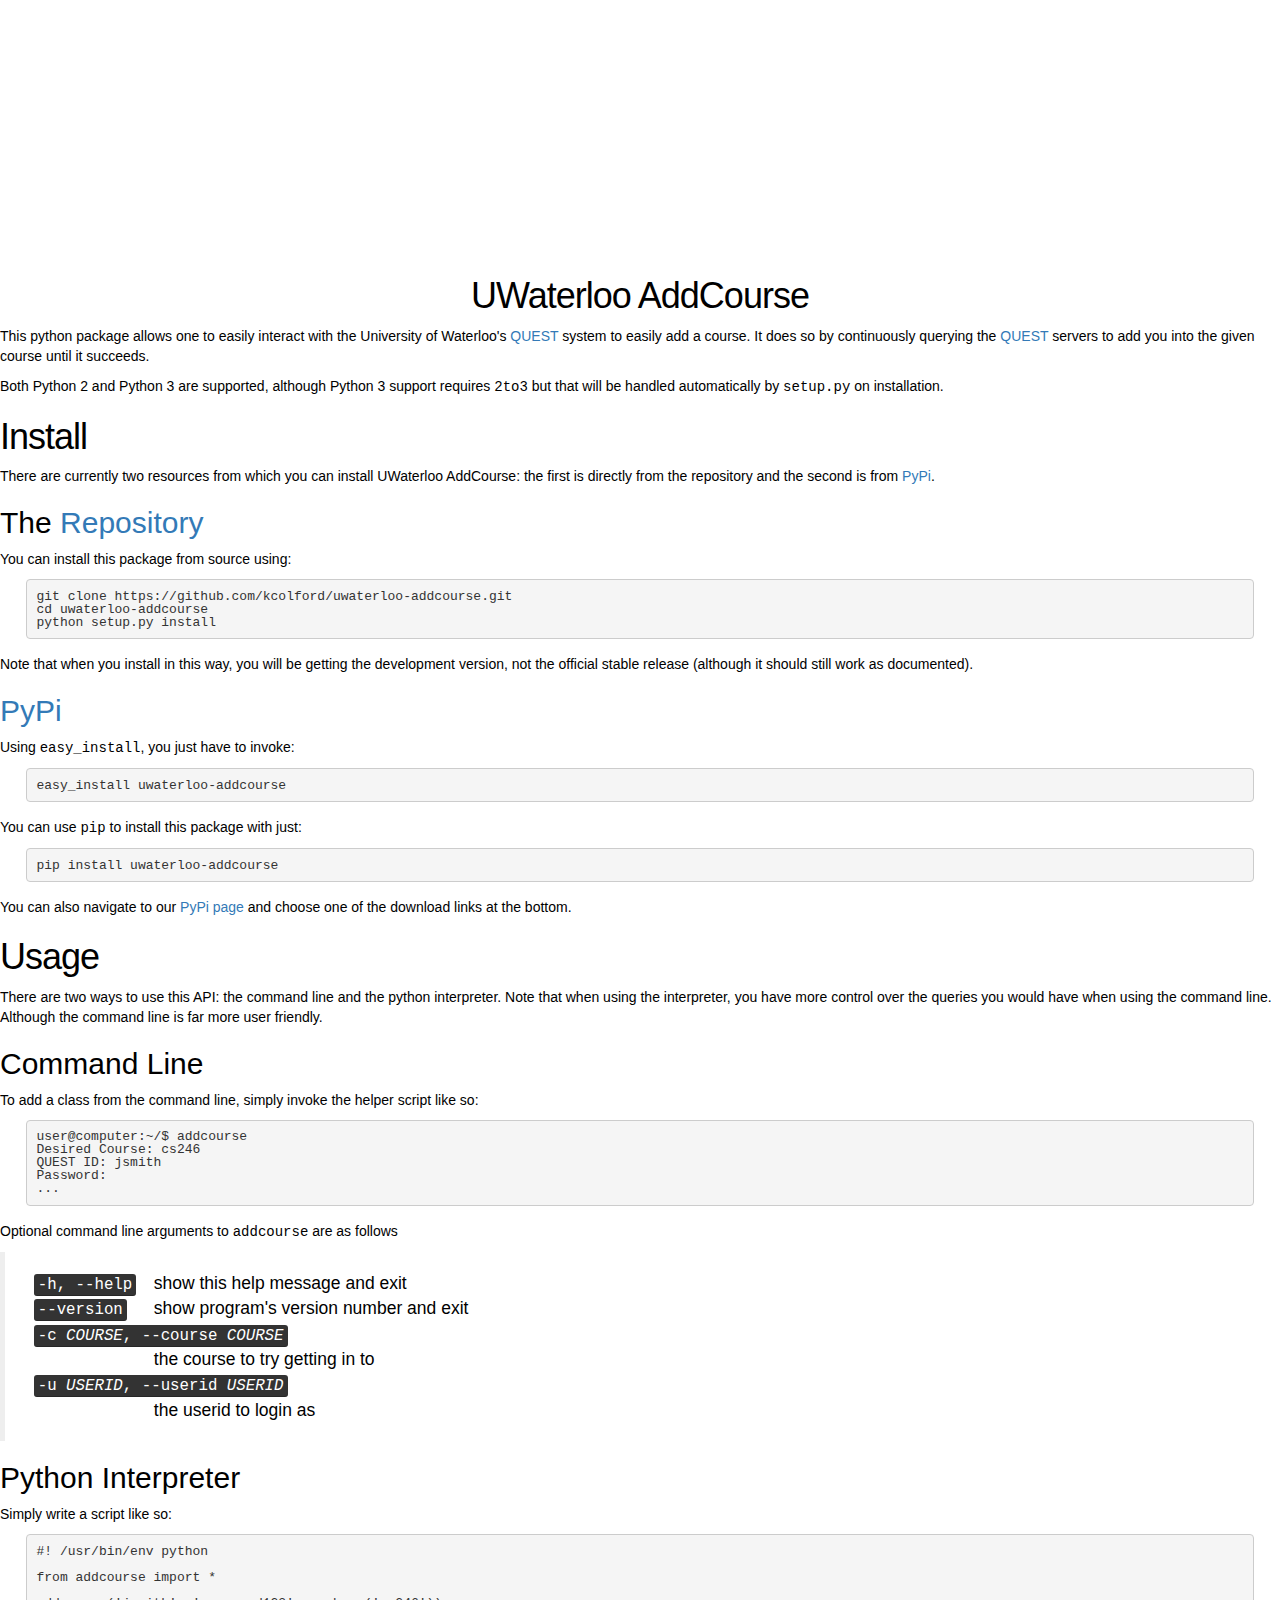
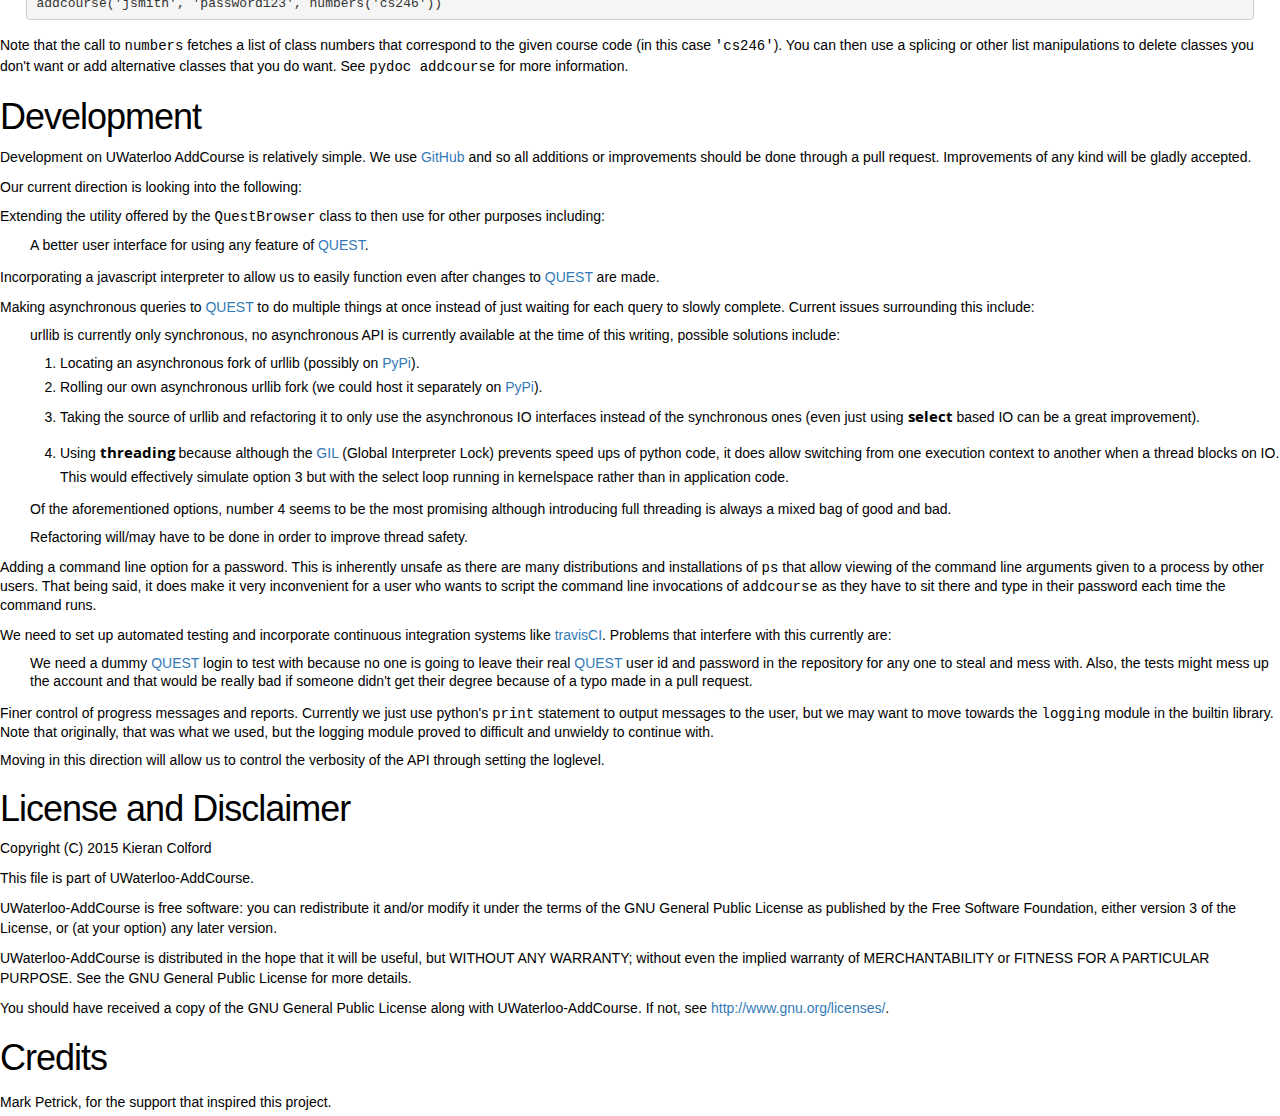
==== uwaterloo-addcourse/index.html @ 6b9d6f87 "Add 'uwaterloo-addcourse/' from commit '9a5086b41c2d838effd0d6cacb1645b0e6927382'" ====
<!DOCTYPE html>
<html>
  <head>
    <meta http-equiv="Content-Type" content="text/html; charset=utf-8" />
<meta name="generator" content="Docutils 0.12: http://docutils.sourceforge.net/" />
<title>UWaterloo AddCourse</title>
    <link rel="stylesheet" href="/css/default.css">
    <link rel="stylesheet" href="https://maxcdn.bootstrapcdn.com/bootstrap/3.3.4/css/bootstrap.min.css">
    <style type="text/css">

/*
:Author: David Goodger (goodger@python.org)
:Id: $Id: html4css1.css 7614 2013-02-21 15:55:51Z milde $
:Copyright: This stylesheet has been placed in the public domain.

Default cascading style sheet for the HTML output of Docutils.

See http://docutils.sf.net/docs/howto/html-stylesheets.html for how to
customize this style sheet.
*/

/* used to remove borders from tables and images */
.borderless, table.borderless td, table.borderless th {
  border: 0 }

table.borderless td, table.borderless th {
  /* Override padding for "table.docutils td" with "! important".
     The right padding separates the table cells. */
  padding: 0 0.5em 0 0 ! important }

.first {
  /* Override more specific margin styles with "! important". */
  margin-top: 0 ! important }

.last, .with-subtitle {
  margin-bottom: 0 ! important }

.hidden {
  display: none }

a.toc-backref {
  text-decoration: none ;
  color: black }

blockquote.epigraph {
  margin: 2em 5em ; }

dl.docutils dd {
  margin-bottom: 0.5em }

object[type="image/svg+xml"], object[type="application/x-shockwave-flash"] {
  overflow: hidden;
}

/* Uncomment (and remove this text!) to get bold-faced definition list terms
dl.docutils dt {
  font-weight: bold }
*/

div.abstract {
  margin: 2em 5em }

div.abstract p.topic-title {
  font-weight: bold ;
  text-align: center }

div.admonition, div.attention, div.caution, div.danger, div.error,
div.hint, div.important, div.note, div.tip, div.warning {
  margin: 2em ;
  border: medium outset ;
  padding: 1em }

div.admonition p.admonition-title, div.hint p.admonition-title,
div.important p.admonition-title, div.note p.admonition-title,
div.tip p.admonition-title {
  font-weight: bold ;
  font-family: sans-serif }

div.attention p.admonition-title, div.caution p.admonition-title,
div.danger p.admonition-title, div.error p.admonition-title,
div.warning p.admonition-title, .code .error {
  color: red ;
  font-weight: bold ;
  font-family: sans-serif }

/* Uncomment (and remove this text!) to get reduced vertical space in
   compound paragraphs.
div.compound .compound-first, div.compound .compound-middle {
  margin-bottom: 0.5em }

div.compound .compound-last, div.compound .compound-middle {
  margin-top: 0.5em }
*/

div.dedication {
  margin: 2em 5em ;
  text-align: center ;
  font-style: italic }

div.dedication p.topic-title {
  font-weight: bold ;
  font-style: normal }

div.figure {
  margin-left: 2em ;
  margin-right: 2em }

div.footer, div.header {
  clear: both;
  font-size: smaller }

div.line-block {
  display: block ;
  margin-top: 1em ;
  margin-bottom: 1em }

div.line-block div.line-block {
  margin-top: 0 ;
  margin-bottom: 0 ;
  margin-left: 1.5em }

div.sidebar {
  margin: 0 0 0.5em 1em ;
  border: medium outset ;
  padding: 1em ;
  background-color: #ffffee ;
  width: 40% ;
  float: right ;
  clear: right }

div.sidebar p.rubric {
  font-family: sans-serif ;
  font-size: medium }

div.system-messages {
  margin: 5em }

div.system-messages h1 {
  color: red }

div.system-message {
  border: medium outset ;
  padding: 1em }

div.system-message p.system-message-title {
  color: red ;
  font-weight: bold }

div.topic {
  margin: 2em }

h1.section-subtitle, h2.section-subtitle, h3.section-subtitle,
h4.section-subtitle, h5.section-subtitle, h6.section-subtitle {
  margin-top: 0.4em }

h1.title {
  text-align: center }

h2.subtitle {
  text-align: center }

hr.docutils {
  width: 75% }

img.align-left, .figure.align-left, object.align-left {
  clear: left ;
  float: left ;
  margin-right: 1em }

img.align-right, .figure.align-right, object.align-right {
  clear: right ;
  float: right ;
  margin-left: 1em }

img.align-center, .figure.align-center, object.align-center {
  display: block;
  margin-left: auto;
  margin-right: auto;
}

.align-left {
  text-align: left }

.align-center {
  clear: both ;
  text-align: center }

.align-right {
  text-align: right }

/* reset inner alignment in figures */
div.align-right {
  text-align: inherit }

/* div.align-center * { */
/*   text-align: left } */

ol.simple, ul.simple {
  margin-bottom: 1em }

ol.arabic {
  list-style: decimal }

ol.loweralpha {
  list-style: lower-alpha }

ol.upperalpha {
  list-style: upper-alpha }

ol.lowerroman {
  list-style: lower-roman }

ol.upperroman {
  list-style: upper-roman }

p.attribution {
  text-align: right ;
  margin-left: 50% }

p.caption {
  font-style: italic }

p.credits {
  font-style: italic ;
  font-size: smaller }

p.label {
  white-space: nowrap }

p.rubric {
  font-weight: bold ;
  font-size: larger ;
  color: maroon ;
  text-align: center }

p.sidebar-title {
  font-family: sans-serif ;
  font-weight: bold ;
  font-size: larger }

p.sidebar-subtitle {
  font-family: sans-serif ;
  font-weight: bold }

p.topic-title {
  font-weight: bold }

pre.address {
  margin-bottom: 0 ;
  margin-top: 0 ;
  font: inherit }

pre.literal-block, pre.doctest-block, pre.math, pre.code {
  margin-left: 2em ;
  margin-right: 2em }

pre.code .ln { color: grey; } /* line numbers */
pre.code, code { background-color: #eeeeee }
pre.code .comment, code .comment { color: #5C6576 }
pre.code .keyword, code .keyword { color: #3B0D06; font-weight: bold }
pre.code .literal.string, code .literal.string { color: #0C5404 }
pre.code .name.builtin, code .name.builtin { color: #352B84 }
pre.code .deleted, code .deleted { background-color: #DEB0A1}
pre.code .inserted, code .inserted { background-color: #A3D289}

span.classifier {
  font-family: sans-serif ;
  font-style: oblique }

span.classifier-delimiter {
  font-family: sans-serif ;
  font-weight: bold }

span.interpreted {
  font-family: sans-serif }

span.option {
  white-space: nowrap }

span.pre {
  white-space: pre }

span.problematic {
  color: red }

span.section-subtitle {
  /* font-size relative to parent (h1..h6 element) */
  font-size: 80% }

table.citation {
  border-left: solid 1px gray;
  margin-left: 1px }

table.docinfo {
  margin: 2em 4em }

table.docutils {
  margin-top: 0.5em ;
  margin-bottom: 0.5em }

table.footnote {
  border-left: solid 1px black;
  margin-left: 1px }

table.docutils td, table.docutils th,
table.docinfo td, table.docinfo th {
  padding-left: 0.5em ;
  padding-right: 0.5em ;
  vertical-align: top }

table.docutils th.field-name, table.docinfo th.docinfo-name {
  font-weight: bold ;
  text-align: left ;
  white-space: nowrap ;
  padding-left: 0 }

/* "booktabs" style (no vertical lines) */
table.docutils.booktabs {
  border: 0px;
  border-top: 2px solid;
  border-bottom: 2px solid;
  border-collapse: collapse;
}
table.docutils.booktabs * {
  border: 0px;
}
table.docutils.booktabs th {
  border-bottom: thin solid;
  text-align: left;
}

h1 tt.docutils, h2 tt.docutils, h3 tt.docutils,
h4 tt.docutils, h5 tt.docutils, h6 tt.docutils {
  font-size: 100% }

ul.auto-toc {
  list-style-type: none }

</style>
    <link rel="stylesheet" href="css/init.css">
    <script src="//code.jquery.com/jquery-1.11.3.min.js"></script>
    <script src="/js/jquery.changeelement.js"></script>
    <script src="js/init.js"></script>
  </head>
  <body>
    <div id="headskip"></div>
    <h1 class="title">UWaterloo AddCourse</h1>

    <p>This python package allows one to easily interact with the University
of Waterloo's <a class="reference external" href="https://uwaterloo.ca/quest/">QUEST</a> system to easily add a course.  It does so by
continuously querying the <a class="reference external" href="https://uwaterloo.ca/quest/">QUEST</a> servers to add you into the given
course until it succeeds.</p>
<p>Both Python 2 and Python 3 are supported, although Python 3 support
requires <tt class="docutils literal">2to3</tt> but that will be handled automatically by
<tt class="docutils literal">setup.py</tt> on installation.</p>
<div class="section" id="install">
<h1>Install</h1>
<p>There are currently two resources from which you can install UWaterloo
AddCourse: the first is directly from the repository and the second is
from <a class="reference external" href="https://pypi.python.org/">PyPi</a>.</p>
<div class="section" id="the-repository">
<h2>The <a class="reference external" href="https://github.com/kcolford/uwaterloo-addcourse">Repository</a></h2>
<p>You can install this package from source using:</p>
<pre class="literal-block">
git clone https://github.com/kcolford/uwaterloo-addcourse.git
cd uwaterloo-addcourse
python setup.py install
</pre>
<p>Note that when you install in this way, you will be getting the
development version, not the official stable release (although it
should still work as documented).</p>
</div>
<div class="section" id="pypi">
<h2><a class="reference external" href="https://pypi.python.org/">PyPi</a></h2>
<p>Using <tt class="docutils literal">easy_install</tt>, you just have to invoke:</p>
<pre class="literal-block">
easy_install uwaterloo-addcourse
</pre>
<p>You can use <tt class="docutils literal">pip</tt> to install this package with just:</p>
<pre class="literal-block">
pip install uwaterloo-addcourse
</pre>
<p>You can also navigate to our <a class="reference external" href="https://pypi.python.org/pypi/uwaterloo-addcourse">PyPi page</a> and choose one of the
download links at the bottom.</p>
</div>
</div>
<div class="section" id="usage">
<h1>Usage</h1>
<p>There are two ways to use this API: the command line and the python
interpreter.  Note that when using the interpreter, you have more
control over the queries you would have when using the command line.
Although the command line is far more user friendly.</p>
<div class="section" id="command-line">
<h2>Command Line</h2>
<p>To add a class from the command line, simply invoke the helper script
like so:</p>
<pre class="literal-block">
user&#64;computer:~/$ addcourse
Desired Course: cs246
QUEST ID: jsmith
Password:
...
</pre>
<p>Optional command line arguments to <tt class="docutils literal">addcourse</tt> are as follows</p>
<blockquote>
<table class="docutils option-list" frame="void" rules="none">
<col class="option" />
<col class="description" />
<tbody valign="top">
<tr><td class="option-group">
<kbd><span class="option">-h</span>, <span class="option">--help</span></kbd></td>
<td>show this help message and exit</td></tr>
<tr><td class="option-group">
<kbd><span class="option">--version</span></kbd></td>
<td>show program's version number and exit</td></tr>
<tr><td class="option-group" colspan="2">
<kbd><span class="option">-c <var>COURSE</var></span>, <span class="option">--course <var>COURSE</var></span></kbd></td>
</tr>
<tr><td>&nbsp;</td><td>the course to try getting in to</td></tr>
<tr><td class="option-group" colspan="2">
<kbd><span class="option">-u <var>USERID</var></span>, <span class="option">--userid <var>USERID</var></span></kbd></td>
</tr>
<tr><td>&nbsp;</td><td>the userid to login as</td></tr>
</tbody>
</table>
</blockquote>
</div>
<div class="section" id="python-interpreter">
<h2>Python Interpreter</h2>
<p>Simply write a script like so:</p>
<pre class="literal-block">
#! /usr/bin/env python

from addcourse import *

addcourse('jsmith', 'password123', numbers('cs246'))
</pre>
<p>Note that the call to <tt class="docutils literal">numbers</tt> fetches a list of class numbers that
correspond to the given course code (in this case <tt class="docutils literal">'cs246'</tt>).  You
can then use a splicing or other list manipulations to delete classes
you don't want or add alternative classes that you do want.  See
<tt class="docutils literal">pydoc addcourse</tt> for more information.</p>
</div>
</div>
<div class="section" id="development">
<h1>Development</h1>
<p>Development on UWaterloo AddCourse is relatively simple.  We use
<a class="reference external" href="https://github.com">GitHub</a> and so all additions or improvements should be done through a
pull request.  Improvements of any kind will be gladly accepted.</p>
<p>Our current direction is looking into the following:</p>
<ul>
<li><p class="first">Extending the utility offered by the <tt class="docutils literal">QuestBrowser</tt> class to then
use for other purposes including:</p>
<ul class="simple">
<li>A better user interface for using any feature of <a class="reference external" href="https://uwaterloo.ca/quest/">QUEST</a>.</li>
</ul>
</li>
<li><p class="first">Incorporating a javascript interpreter to allow us to easily
function even after changes to <a class="reference external" href="https://uwaterloo.ca/quest/">QUEST</a> are made.</p>
</li>
<li><p class="first">Making asynchronous queries to <a class="reference external" href="https://uwaterloo.ca/quest/">QUEST</a> to do multiple things at once
instead of just waiting for each query to slowly complete.  Current
issues surrounding this include:</p>
<ul>
<li><p class="first">urllib is currently only synchronous, no asynchronous API is
currently available at the time of this writing, possible
solutions include:</p>
<ol class="arabic simple">
<li>Locating an asynchronous fork of urllib (possibly on <a class="reference external" href="https://pypi.python.org/">PyPi</a>).</li>
<li>Rolling our own asynchronous urllib fork (we could host it
separately on <a class="reference external" href="https://pypi.python.org/">PyPi</a>).</li>
<li>Taking the source of urllib and refactoring it to only use the
asynchronous IO interfaces instead of the synchronous ones
(even just using <strong>select</strong> based IO can be a great
improvement).</li>
<li>Using <strong>threading</strong> because although the <a class="reference external" href="https://wiki.python.org/moin/GlobalInterpreterLock">GIL</a> (Global
Interpreter Lock) prevents speed ups of python code, it does
allow switching from one execution context to another when a
thread blocks on IO.  This would effectively simulate option 3
but with the select loop running in kernelspace rather than in
application code.</li>
</ol>
<p>Of the aforementioned options, number 4 seems to be the most
promising although introducing full threading is always a mixed
bag of good and bad.</p>
</li>
<li><p class="first">Refactoring will/may have to be done in order to improve thread
safety.</p>
</li>
</ul>
</li>
<li><p class="first">Adding a command line option for a password.  This is inherently
unsafe as there are many distributions and installations of <tt class="docutils literal">ps</tt>
that allow viewing of the command line arguments given to a process
by other users.  That being said, it does make it very inconvenient
for a user who wants to script the command line invocations of
<tt class="docutils literal">addcourse</tt> as they have to sit there and type in their password
each time the command runs.</p>
</li>
<li><p class="first">We need to set up automated testing and incorporate continuous
integration systems like <a class="reference external" href="https://travis-ci.org/">travisCI</a>.  Problems that interfere with
this currently are:</p>
<ul class="simple">
<li>We need a dummy <a class="reference external" href="https://uwaterloo.ca/quest/">QUEST</a> login to test with because no one is going
to leave their real <a class="reference external" href="https://uwaterloo.ca/quest/">QUEST</a> user id and password in the repository
for any one to steal and mess with.  Also, the tests might mess up
the account and that would be really bad if someone didn't get
their degree because of a typo made in a pull request.</li>
</ul>
</li>
<li><p class="first">Finer control of progress messages and reports.  Currently we just
use python's <tt class="docutils literal">print</tt> statement to output messages to the user, but
we may want to move towards the <tt class="docutils literal">logging</tt> module in the builtin
library.  Note that originally, that was what we used, but the
logging module proved to difficult and unwieldy to continue with.</p>
<p>Moving in this direction will allow us to control the verbosity of
the API through setting the loglevel.</p>
</li>
</ul>
</div>
<div class="section" id="license-and-disclaimer">
<h1>License and Disclaimer</h1>
<p>Copyright (C) 2015 Kieran Colford</p>
<p>This file is part of UWaterloo-AddCourse.</p>
<p>UWaterloo-AddCourse is free software: you can redistribute it and/or
modify it under the terms of the GNU General Public License as
published by the Free Software Foundation, either version 3 of the
License, or (at your option) any later version.</p>
<p>UWaterloo-AddCourse is distributed in the hope that it will be
useful, but WITHOUT ANY WARRANTY; without even the implied warranty
of MERCHANTABILITY or FITNESS FOR A PARTICULAR PURPOSE.  See the GNU
General Public License for more details.</p>
<p>You should have received a copy of the GNU General Public License
along with UWaterloo-AddCourse.  If not, see
<a class="reference external" href="http://www.gnu.org/licenses/">http://www.gnu.org/licenses/</a>.</p>
</div>
<div class="section" id="credits">
<h1>Credits</h1>
<div class="line-block">
<div class="line">Mark Petrick, for the support that inspired this project.</div>
</div>
</div>
  </body>
</html>
---- css/default.css ----
/*
  =====================================================================
  *   Ceevee v1.0 Default Stylesheet
  *   url: styleshout.com
  *   03-17-2014
  =====================================================================

TOC:
a. Webfonts and Icon fonts
b. Reset
c. Default Styles
1. Basic
2. Typography
3. Links
4. Images
5. Buttons
6. Forms
d. Grid
e. Others
1. Clearing
2. Misc

=====================================================================  */

/* ------------------------------------------------------------------ */
/* a. Webfonts and Icon fonts
   ------------------------------------------------------------------ */

@import url("fonts.css");
@import url("fontello/css/fontello.css");

/* ------------------------------------------------------------------
   /* b. Reset
   Adapted from:
   Normalize.css - https://github.com/necolas/normalize.css/
   HTML5 Doctor Reset - html5doctor.com/html-5-reset-stylesheet/
   /* ------------------------------------------------------------------ */

html, body, div, span, object, iframe,
h1, h2, h3, h4, h5, h6, p, blockquote, pre,
abbr, address, cite, code,
del, dfn, em, img, ins, kbd, q, samp,
small, strong, sub, sup, var,
b, i,
dl, dt, dd, ol, ul, li,
fieldset, form, label, legend,
table, caption, tbody, tfoot, thead, tr, th, td,
article, aside, canvas, details, figcaption, figure,
footer, header, hgroup, menu, nav, section, summary,
time, mark, audio, video {
    margin: 0;
    padding: 0;
    border: 0;
    outline: 0;
    font-size: 100%;
    vertical-align: baseline;
    background: transparent;
}

article,aside,details,figcaption,figure,
footer,header,hgroup,menu,nav,section {
    display: block;
}

audio,
canvas,
video {
    display: inline-block;
}

audio:not([controls]) {
    display: none;
    height: 0;
}

[hidden] { display: none; }

code, kbd, pre, samp {
    font-family: monospace, serif;
    font-size: 1em;
}

pre {
    white-space: pre;
    white-space: pre-wrap;
    word-wrap: break-word;
}

blockquote, q { quotes: &#8220 &#8220; }

blockquote:before, blockquote:after,
q:before, q:after {
    content: '';
    content: none;
}

ins {
    background-color: #ff9;
    color: #000;
    text-decoration: none;
}

mark {
    background-color: #A7F4F6;
    color: #555;
}

del { text-decoration: line-through; }

abbr[title], dfn[title] {
    border-bottom: 1px dotted;
    cursor: help;
}

table {
    border-collapse: collapse;
    border-spacing: 0;
}


/* ------------------------------------------------------------------ */
/* c. Default and Basic Styles
   Adapted from:
   Skeleton CSS Framework - http://www.getskeleton.com/
   Typeplate Typographic Starter Kit - http://typeplate.com/
   /* ------------------------------------------------------------------ */

/*  1. Basic  ------------------------------------------------------- */

*,
*:before,
*:after {
    -moz-box-sizing: border-box;
    -webkit-box-sizing: border-box;
    box-sizing: border-box;
}

html {
    font-size: 62.5%;
    -webkit-font-smoothing: antialiased;
}

body {
    background: #fff;
    font-family: 'opensans-regular', sans-serif;
    font-weight: normal;
    font-size: 15px;
    line-height: 30px;
    color: #838C95;

    -webkit-font-smoothing: antialiased; /* Fix for webkit rendering */
    -webkit-text-size-adjust: 100%;
}

/*  2. Typography
    Vertical rhythm with leading derived from 6
    --------------------------------------------------------------------- */

header h1 { 
    font-size: 60px;
    margin-bottom: 18px;
}

h1, h2, h3, h4, h5, h6 {
    color: #313131;
    font-family: 'opensans-bold', sans-serif;
    font-weight: normal;
}
h1 a, h2 a, h3 a, h4 a, h5 a, h6 a { font-weight: inherit; }
h1 { font-size: 38px; line-height: 42px; margin-bottom: 12px; letter-spacing: -1px; }
h2 { font-size: 28px; line-height: 36px; margin-bottom: 6px; }
h3 { font-size: 22px; line-height: 30px; margin-bottom: 12px; }
h4 { font-size: 20px; line-height: 30px; margin-bottom: 6px; }
h5 { font-size: 18px; line-height: 30px; }
h6 { font-size: 14px; line-height: 30px; }
.subheader { }

p { margin: 0 0 30px 0; }
p img { margin: 0; }
p.lead {
    font: 19px/36px 'opensans-light', sans-serif;
    margin-bottom: 18px;
}

/* for 'em' and 'strong' tags, font-size and line-height should be same with
   the body tag due to rendering problems in some browsers */
em { font: 15px/30px 'opensans-italic', sans-serif; }
strong, b { font: 15px/30px 'opensans-bold', sans-serif; }
small { font-size: 11px; line-height: inherit; }

/*	Blockquotes */
blockquote {
    margin: 30px 0px;
    padding-left: 40px;
    position: relative;
}
blockquote:before {
    content: "\201C";
    opacity: 0.45;
    font-size: 80px;
    line-height: 0px;
    margin: 0;
    font-family: arial, sans-serif;

    position: absolute;
    top:  30px;
    left: 0;
}
blockquote p {
    font-family: 'librebaskerville-italic', serif;
    padding: 0;
    font-size: 18px;
    line-height: 36px;
}
blockquote cite {
    display: block;
    font-size: 12px;
    font-style: normal;
    line-height: 18px;
}
blockquote cite:before { content: "\2014 \0020"; }
blockquote cite a,
blockquote cite a:visited { color: #8B9798; border: none }

/* ---------------------------------------------------------------------
   /*  Pull Quotes Markup
   /*
   <aside class="pull-quote">
   <blockquote>
   <p></p>
   </blockquote>
   </aside>
   /*
   /* --------------------------------------------------------------------- */
.pull-quote {
    position: relative;
    padding: 18px 30px 18px 0px;
}
.pull-quote:before,
.pull-quote:after {
    height: 1em;
    opacity: 0.45;
    position: absolute;
    font-size: 80px;
    font-family: Arial, Sans-Serif;
}
.pull-quote:before {
    content: "\201C";
    top:  33px;
    left: 0;
}
.pull-quote:after {
    content: '\201D';
    bottom: -33px;
    right: 0;
}
.pull-quote blockquote {
    margin: 0;
}
.pull-quote blockquote:before {
    content: none;
}

/* Abbreviations */
abbr {
    font-family: 'opensans-bold', sans-serif;
    font-variant: small-caps;
    text-transform: lowercase;
    letter-spacing: .5px;
    color: gray;
}
abbr:hover { cursor: help; }

/* drop cap */
.drop-cap:first-letter {
    float: left;
    margin: 0;
    padding: 14px 6px 0 0;
    font-size: 84px;
    font-family: /* Copperplate */ 'opensans-bold', sans-serif;
    line-height: 60px;
    text-indent: 0;
    background: transparent;
    color: inherit;
}

hr { border: solid #E3E3E3; border-width: 1px 0 0; clear: both; margin: 11px 0 30px; height: 0; }


/*  3. Links  ------------------------------------------------------- */

a, a:visited {
    text-decoration: none;
    outline: 0;
    color: #11ABB0;

    -webkit-transition: color .3s ease-in-out;
    -moz-transition: color .3s ease-in-out;
    -o-transition: color .3s ease-in-out;
    transition: color .3s ease-in-out;
}
a:hover, a:focus { color: #313131; }
p a, p a:visited { line-height: inherit; }


/*  4. List  --------------------------------------------------------- */

ul, ol { margin-bottom: 24px; margin-top: 12px; }
ul { list-style: none outside; }
ol { list-style: decimal; }
ol, ul.square, ul.circle, ul.disc { margin-left: 30px; }
ul.square { list-style: square outside; }
ul.circle { list-style: circle outside; }
ul.disc { list-style: disc outside; }
ul ul, ul ol,
ol ol, ol ul { margin: 6px 0 6px 30px; }
ul ul li, ul ol li,
ol ol li, ol ul li { margin-bottom: 6px; }
li { line-height: 18px; margin-bottom: 12px; }
ul.large li { }
li p { }

/* ---------------------------------------------------------------------
   /*  Stats Tab Markup

<ul class="stats-tabs">
<li><a href="#">[value]<b>[name]</b></a></li>
</ul>

Extend this object into your markup.
/*
/* --------------------------------------------------------------------- */
.stats-tabs {
    padding: 0;
    margin: 24px 0;
}
.stats-tabs li {
    display: inline-block;
    margin: 0 10px 18px 0;
    padding: 0 10px 0 0;
    border-right: 1px solid #ccc;
}
.stats-tabs li:last-child {
    margin: 0;
    padding: 0;
    border: none;
}
.stats-tabs li a {
    display: inline-block;
    font-size: 22px;
    font-family: 'opensans-bold', sans-serif;
    border: none;
    color: #313131;
}
.stats-tabs li a:hover {
    color:#11ABB0;
}
.stats-tabs li a b {
    display: block;
    margin: 6px 0 0 0;
    font-size: 13px;
    font-family: 'opensans-regular', sans-serif;
    color: #8B9798;
}

/* definition list */
dl { margin: 12px 0; }
dt { margin: 0; color:#11ABB0; }
dd { margin: 0 0 0 20px; }

/* Lining Definition Style Markup */
.lining dt,
.lining dd {
    display: inline;
    margin: 0;
}
.lining dt + dt:before,
.lining dd + dt:before {
    content: "\A";
    white-space: pre;
}
.lining dd + dd:before {
    content: ", ";
}
.lining dd:before {
    content: ": ";
    margin-left: -0.2em;
}

/* Dictionary Definition Style Markup */
.dictionary-style dt {
    display: inline;
    counter-reset: definitions;
}
.dictionary-style dt + dt:before {
    content: ", ";
    margin-left: -0.2em;
}
.dictionary-style dd {
    display: block;
    counter-increment: definitions;
}
.dictionary-style dd:before {
    content: counter(definitions, decimal) ". ";
}

/* Pagination */
.pagination {
    margin: 36px auto;
    text-align: center;
}
.pagination ul li {
    display: inline-block;
    margin: 0;
    padding: 0;
}
.pagination .page-numbers {
    font: 15px/18px 'opensans-bold', sans-serif;
    display: inline-block;
    padding: 6px 10px;
    margin-right: 3px;
    margin-bottom: 6px;
    color: #6E757C;
    background-color: #E6E8EB;

    -webkit-transition: all 200ms ease-in-out;
    -moz-transition: all 200ms ease-in-out;
    -o-transition: all 200ms ease-in-out;
    -ms-transition: all 200ms ease-in-out;
    transition: all 200ms ease-in-out;

    -moz-border-radius: 3px;
    -webkit-border-radius: 3px;
    -khtml-border-radius: 3px;
    border-radius: 3px;
}
.pagination .page-numbers:hover {
    background: #838A91;
    color: #fff;
}
.pagination .current,
.pagination .current:hover {
    background-color: #11ABB0;
    color: #fff;
}
.pagination .inactive,
.pagination .inactive:hover {
    background-color: #E6E8EB;
    color: #A9ADB2;
}
.pagination .prev, .pagination .next {}

/*  5. Images  --------------------------------------------------------- */

img {
    max-width: 100%;
    height: auto;
}
img.pull-right { margin: 12px 0px 0px 18px; }
img.pull-left { margin: 12px 18px 0px 0px; }

/*  6. Buttons  --------------------------------------------------------- */

.button,
.button:visited,
button,
input[type="submit"],
input[type="reset"],
input[type="button"] {
    font: 16px/30px 'opensans-bold', sans-serif;
    background: #11ABB0;
    display: inline-block;
    text-decoration: none;
    letter-spacing: 0;
    color: #fff;
    padding: 12px 20px;
    margin-bottom: 18px;
    border: none;
    cursor: pointer;
    height: auto;

    -webkit-transition: all .2s ease-in-out;
    -moz-transition: all .2s ease-in-out;
    -o-transition: all .2s ease-in-out;
    -ms-transition: all .2s ease-in-out;
    transition: all .2s ease-in-out;

    -moz-border-radius: 3px;
    -webkit-border-radius: 3px;
    -khtml-border-radius: 3px;
    border-radius: 3px;
}

.button:hover,
button:hover,
input[type="submit"]:hover,
input[type="reset"]:hover,
input[type="button"]:hover {
    background: #3d4145;
    color: #fff;
}

.button:active,
button:active,
input[type="submit"]:active,
input[type="reset"]:active,
input[type="button"]:active {
    background: #3d4145;
    color: #fff;
}

.button.full-width,
button.full-width,
input[type="submit"].full-width,
input[type="reset"].full-width,
input[type="button"].full-width {
    width: 100%;
    padding-left: 0 !important;
    padding-right: 0 !important;
    text-align: center;
}

/* Fix for odd Mozilla border & padding issues */
button::-moz-focus-inner,
input::-moz-focus-inner {
    border: 0;
    padding: 0;
}


/*  7. Forms  --------------------------------------------------------- */

form { margin-bottom: 24px; }
fieldset { margin-bottom: 24px; }

input[type="text"],
input[type="password"],
input[type="email"],
textarea,
select {
    display: block;
    padding: 18px 15px;
    margin: 0 0 24px 0;
    border: 0;
    outline: none;
    vertical-align: middle;
    min-width: 225px;
    max-width: 100%;
    font-size: 15px;
    line-height: 24px;
    color: #647373;
    background: #D3D9D9;

}

/* select { padding: 0;
   width: 220px;
   } */

input[type="text"]:focus,
input[type="password"]:focus,
input[type="email"]:focus,
textarea:focus {
    color: #B3B7BC;
    background-color: #3d4145;
}

textarea { min-height: 220px; }

label,
legend {
    font: 16px/24px 'opensans-bold', sans-serif;
    margin: 12px 0;
    color: #3d4145;
    display: block;
}
label span,
legend span {
    color: #8B9798;
    font: 14px/24px 'opensans-regular', sans-serif;
}

input[type="checkbox"],
input[type="radio"] {
    font-size: 15px;
    color: #737373;
}

input[type="checkbox"] { display: inline; }

/* ------------------------------------------------------------------ */
/* d. Grid
   ---------------------------------------------------------------------
   gutter = 40px.
   /* ------------------------------------------------------------------ */

/* default
   --------------------------------------------------------------- */
.row {
    width: 96%;
    max-width: 1020px;
    margin: 0 auto;
}
/* fixed width for IE8 */
.ie .row { width: 1000px ; }

.narrow .row { max-width: 980px; }

.row .row { width: auto; max-width: none; margin: 0 -20px; }

/* row clearing */
.row:before,
.row:after {
    content: " ";
    display: table;
}
.row:after {
    clear: both;
}

.column, .columns {
    position: relative;
    padding: 0 20px;
    min-height: 1px;
    float: left;
}
.column.centered, .columns.centered  {
    float: none;
    margin: 0 auto;
}

/* removed gutters */
.row.collapsed > .column,
.row.collapsed > .columns,
.column.collapsed, .columns.collapsed  { padding: 0; }

[class*="column"] + [class*="column"]:last-child { float: right; }
[class*="column"] + [class*="column"].end { float: right; }

/* column widths */
.row .one         { width: 8.33333%; }
.row .two         { width: 16.66667%; }
.row .three       { width: 25%; }
.row .four        { width: 33.33333%; }
.row .five        { width: 41.66667%; }
.row .six         { width: 50%; }
.row .seven       { width: 58.33333%; }
.row .eight       { width: 66.66667%; }
.row .nine        { width: 75%; }
.row .ten         { width: 83.33333%; }
.row .eleven      { width: 91.66667%; }
.row .twelve      { width: 100%; }

/* Offsets */
.row .offset-1    { margin-left: 8.33333%; }
.row .offset-2    { margin-left: 16.66667%; }
.row .offset-3    { margin-left: 25%; }
.row .offset-4    { margin-left: 33.33333%; }
.row .offset-5    { margin-left: 41.66667%; }
.row .offset-6    { margin-left: 50%; }
.row .offset-7    { margin-left: 58.33333%; }
.row .offset-8    { margin-left: 66.66667%; }
.row .offset-9    { margin-left: 75%; }
.row .offset-10   { margin-left: 83.33333%; }
.row .offset-11   { margin-left: 91.66667%; }

/* Push/Pull */
.row .push-1      { left: 8.33333%; }
.row .pull-1      { right: 8.33333%; }
.row .push-2      { left: 16.66667%; 	}
.row .pull-2      { right: 16.66667%; }
.row .push-3      { left: 25%; }
.row .pull-3      { right: 25%;	}
.row .push-4      { left: 33.33333%; }
.row .pull-4      { right: 33.33333%; }
.row .push-5      { left: 41.66667%; }
.row .pull-5      { right: 41.66667%; }
.row .push-6      { left: 50%; }
.row .pull-6      { right: 50%; }
.row .push-7      { left: 58.33333%; }
.row .pull-7      { right: 58.33333%; }
.row .push-8      { left: 66.66667%; 	}
.row .pull-8      { right: 66.66667%; }
.row .push-9      { left: 75%; }
.row .pull-9      { right: 75%; }
.row .push-10     { left: 83.33333%; }
.row .pull-10     { right: 83.33333%; }
.row .push-11     { left: 91.66667%; }
.row .pull-11     { right: 91.66667%; }

/* block grids
   --------------------------------------------------------------------- */
.bgrid-sixths [class*="column"]   { width: 16.66667%; }
.bgrid-quarters [class*="column"] { width: 25%; }
.bgrid-thirds [class*="column"]   { width: 33.33333%; }
.bgrid-halves [class*="column"]   { width: 50%; }

[class*="bgrid"] [class*="column"] + [class*="column"]:last-child { float: left; }

/* Left clearing for block grid columns - columns that changes width in
   different screen sizes. Allows columns with different heights to align
   properly.
   --------------------------------------------------------------------- */
.first { clear: left; }   /* first column in default screen */
.s-first { clear: none; } /* first column in smaller screens */

/* smaller screens
   --------------------------------------------------------------- */
@media only screen and (max-width: 900px) {

    /* block grids on small screens */
    .s-bgrid-sixths [class*="column"]   { width: 16.66667%; }
    .s-bgrid-quarters [class*="column"] { width: 25%; }
    .s-bgrid-thirds [class*="column"]   { width: 33.33333%; }
    .s-bgrid-halves [class*="column"]   { width: 50%; }

    /* block grids left clearing */
    .first { clear: none; }
    .s-first { clear: left; }

}

/* mobile wide/smaller tablets
   --------------------------------------------------------------- */
@media only screen and (max-width: 767px) {

    .row {
	width: 460px;
	margin: 0 auto;
        padding: 0;
    }
    .column, .columns {
	width: auto !important;
	float: none;
	margin-left: 0;
	margin-right: 0;
        padding: 0 30px;
    }
    .row .row { width: auto; max-width: none; margin: 0 -30px; }

    [class*="column"] + [class*="column"]:last-child { float: none; }
    [class*="bgrid"] [class*="column"] + [class*="column"]:last-child { float: none; }

    /* Offsets */
    .row .offset-1    { margin-left: 0%; }
    .row .offset-2    { margin-left: 0%; }
    .row .offset-3    { margin-left: 0%; }
    .row .offset-4    { margin-left: 0%; }
    .row .offset-5    { margin-left: 0%; }
    .row .offset-6    { margin-left: 0%; }
    .row .offset-7    { margin-left: 0%; }
    .row .offset-8    { margin-left: 0%; }
    .row .offset-9    { margin-left: 0%; }
    .row .offset-10   { margin-left: 0%; }
    .row .offset-11   { margin-left: 0%; }
}

/* mobile narrow
   --------------------------------------------------------------- */
@media only screen and (max-width: 460px) {

    .row { width: auto; }

}

/* larger screens
   --------------------------------------------------------------- */
@media screen and (min-width: 1200px) {

    .wide .row { max-width: 1180px; }

}

/* ------------------------------------------------------------------ */
/* e. Others
   /* ------------------------------------------------------------------ */

/*  1. Clearing
    (http://nicolasgallagher.com/micro-clearfix-hack/
    --------------------------------------------------------------------- */

.cf:before,
.cf:after {
    content: " ";
    display: table;
}
.cf:after {
    clear: both;
}

/*  2. Misc -------------------------------------------------------- */

.remove-bottom { margin-bottom: 0 !important; }
.half-bottom { margin-bottom: 12px !important; }
.add-bottom { margin-bottom: 24px !important; }
.no-border { border: none; }

.text-center  { text-align: center !important; }
.text-left    { text-align: left !important; }
.text-right   { text-align: right !important; }
.pull-left    { float: left !important; }
.pull-right   { float: right !important; }
.align-center {
    margin-left: auto !important;
    margin-right: auto !important;
    text-align: center !important;
}

pre {
    display: block;
    color: #333;
    border: 1px solid #CCC;
    background-color: #F5F5F5;
    padding: 9.5px;
    margin: 5px;
}
---- uwaterloo-addcourse/css/init.css ----
/* Stylesheet specifically for the addcourse page. */

p { margin-bottom: 10px; }
/* body > .section { display: block; } */
.literal-block { 
    line-height: 1em;
    margin-bottom: 15px;
}
body {
    color: #000;
}
blockquote:before {
    content: "";
}

header {
    vertical-align: center;
}
header .row {
    text-align: center;
}
div#headskip {
    padding-top: 20%;
}
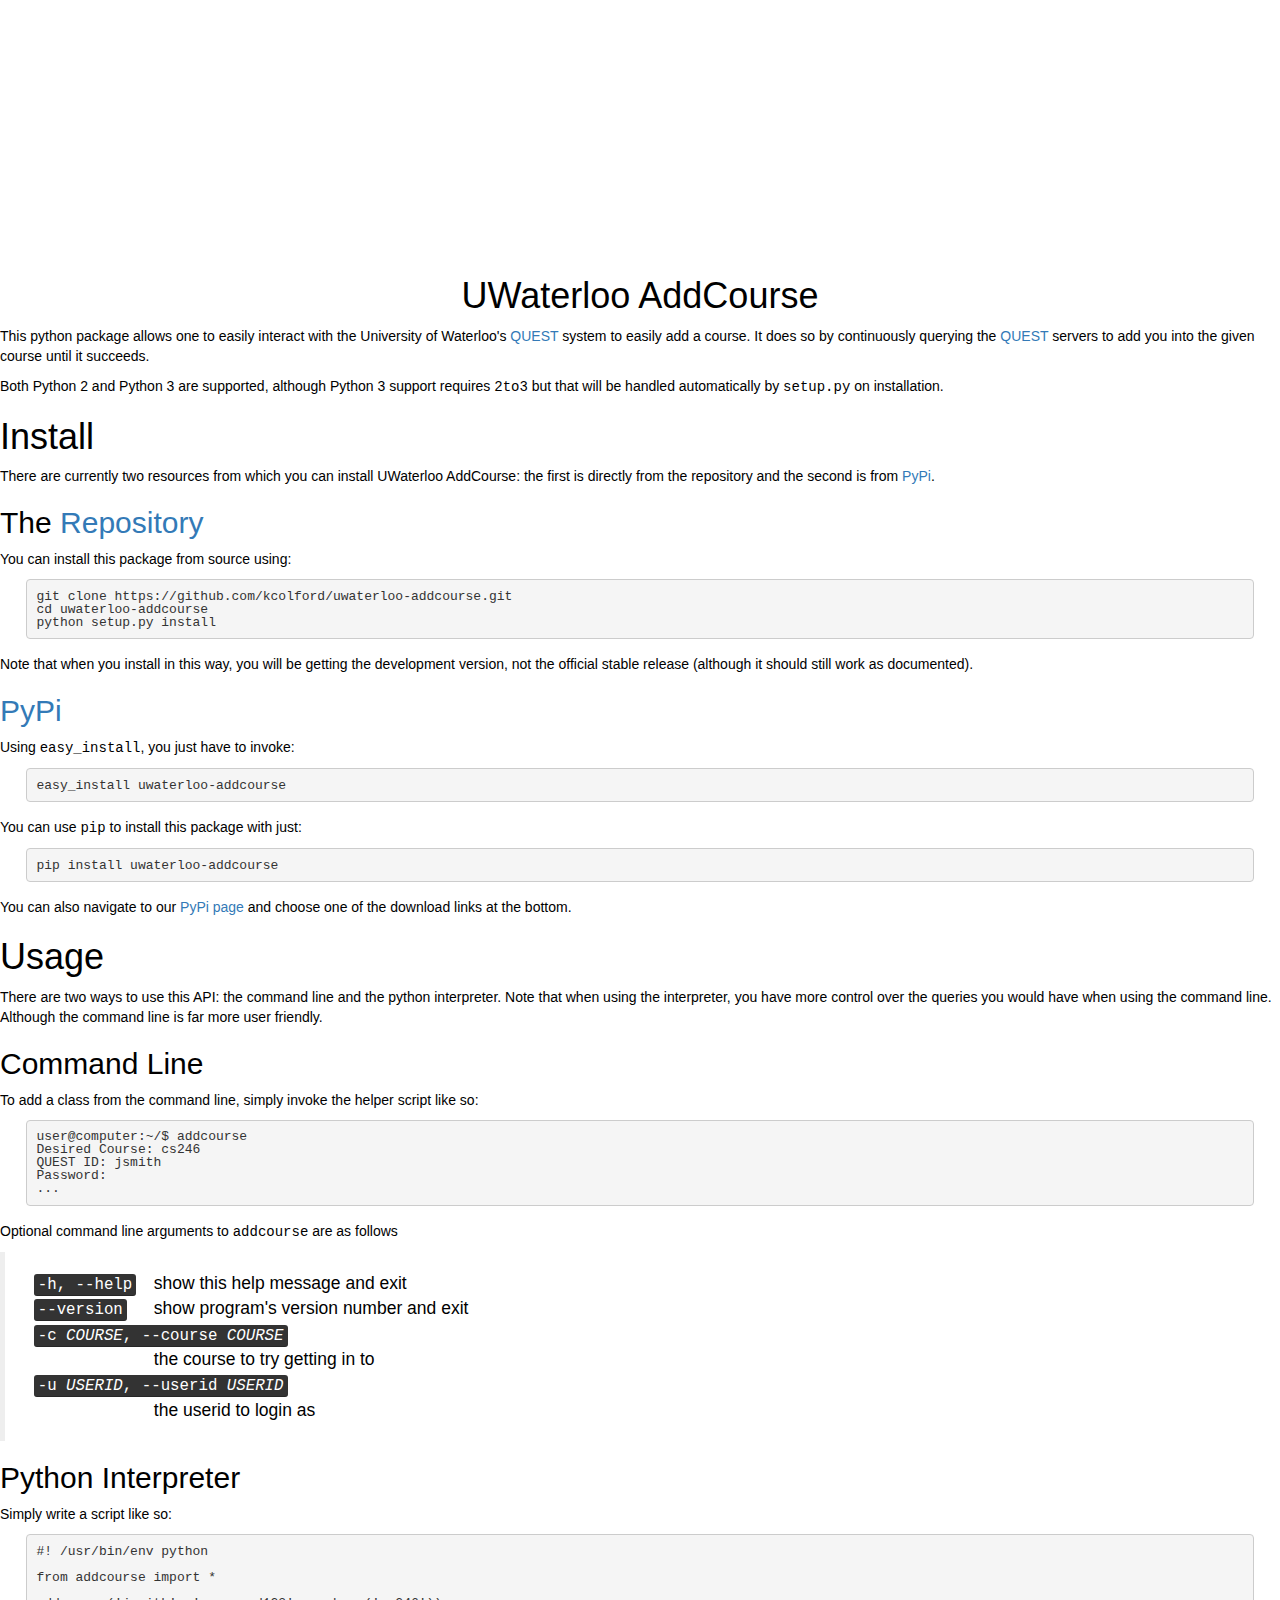
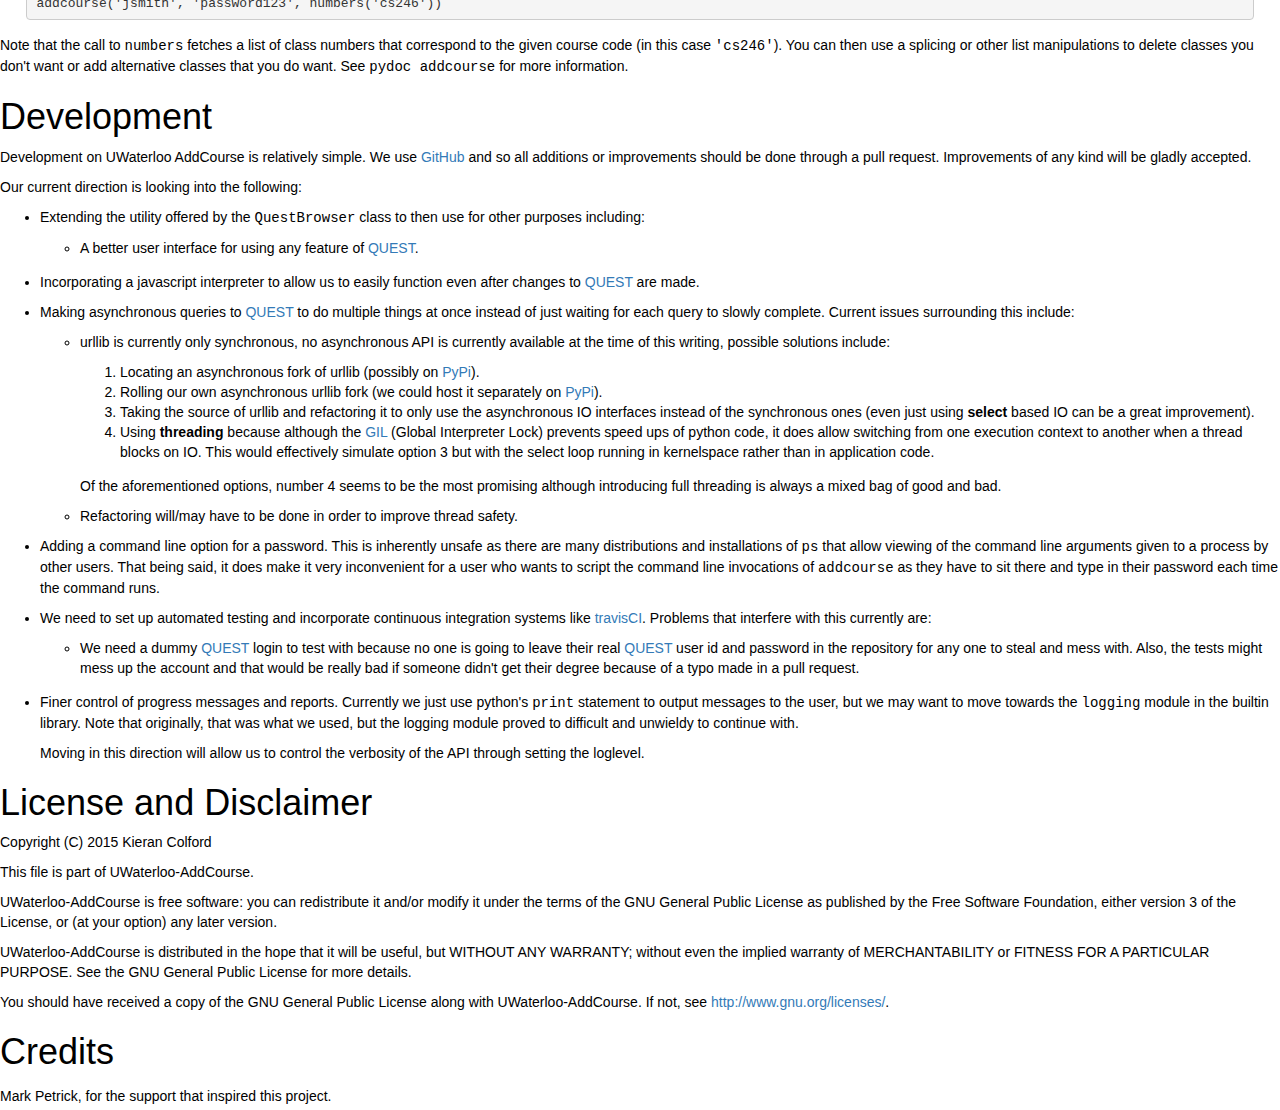
==== commit 2a05ae29: "removed conflicting stylesheet" ====
--- a/uwaterloo-addcourse/index.html
+++ b/uwaterloo-addcourse/index.html
@@ -4,7 +4,6 @@
     <meta http-equiv="Content-Type" content="text/html; charset=utf-8" />
 <meta name="generator" content="Docutils 0.12: http://docutils.sourceforge.net/" />
 <title>UWaterloo AddCourse</title>
-    <link rel="stylesheet" href="/css/default.css">
     <link rel="stylesheet" href="https://maxcdn.bootstrapcdn.com/bootstrap/3.3.4/css/bootstrap.min.css">
     <style type="text/css">
 
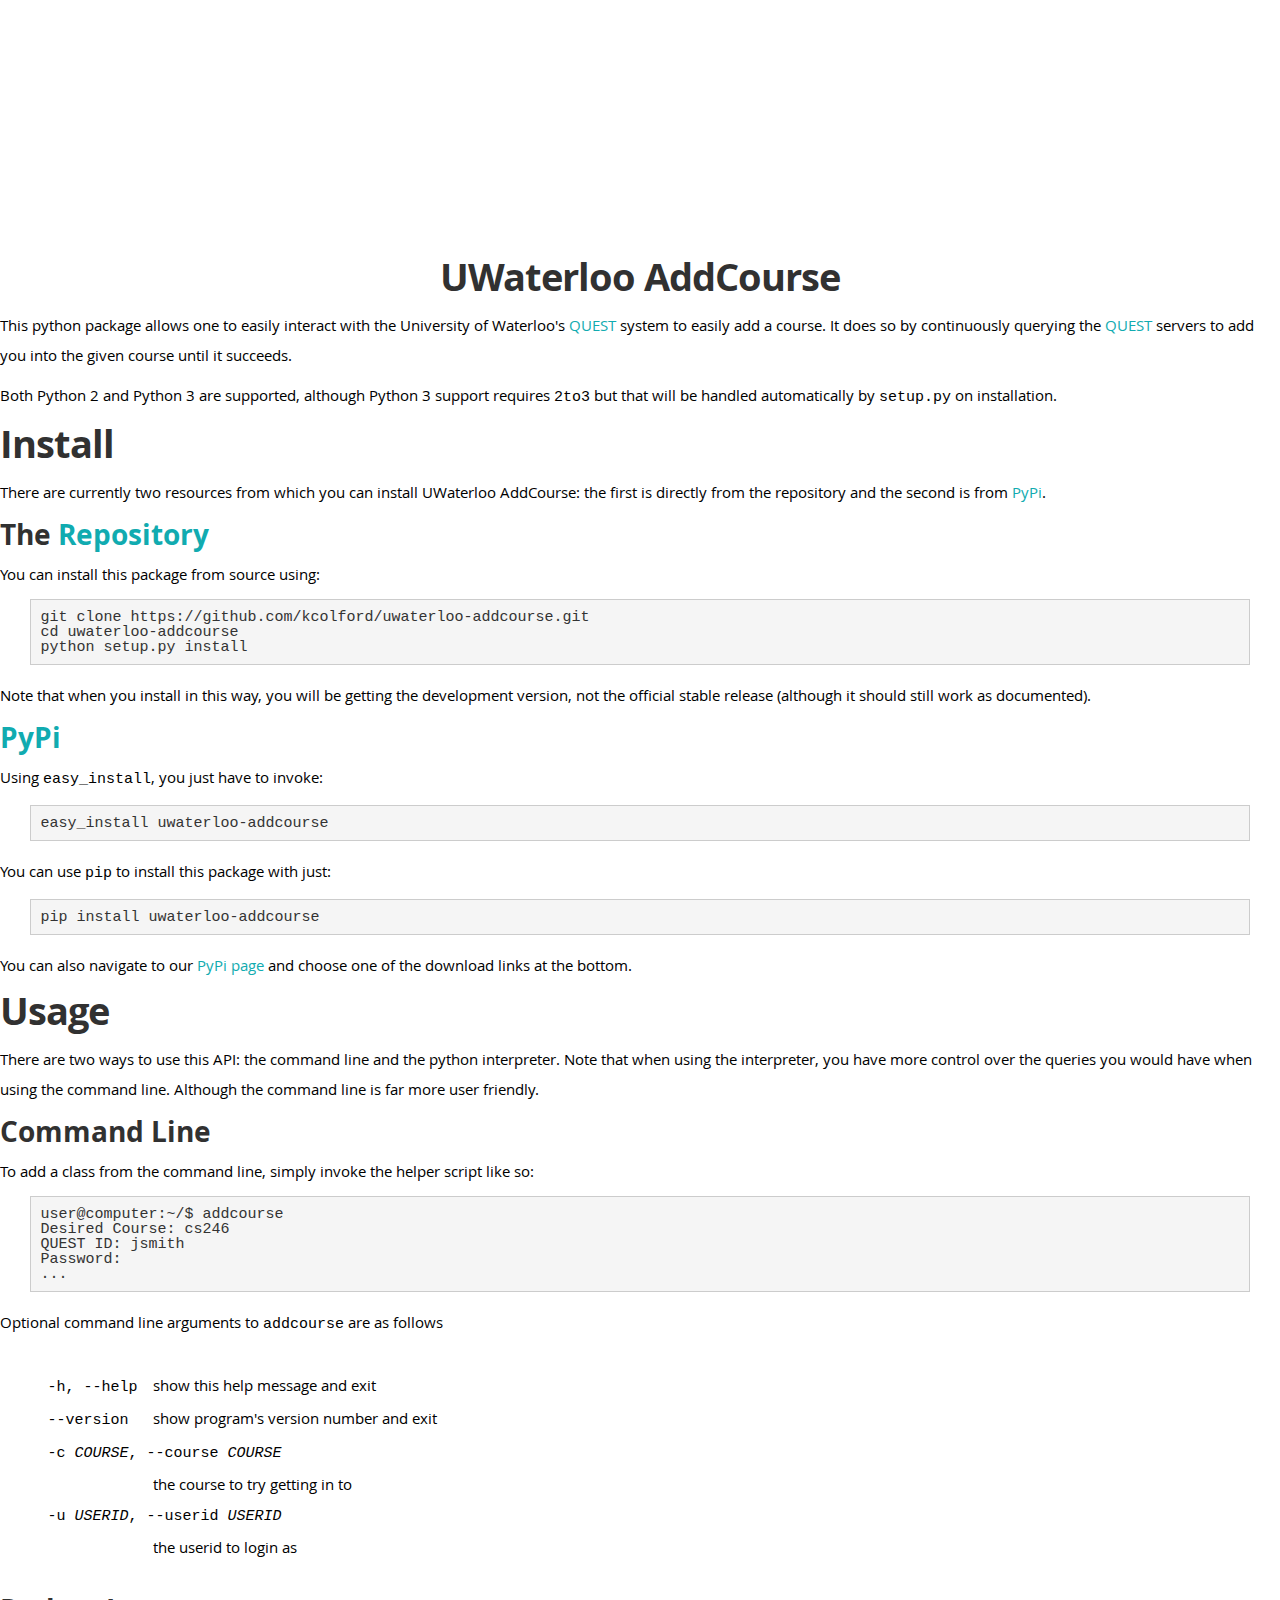
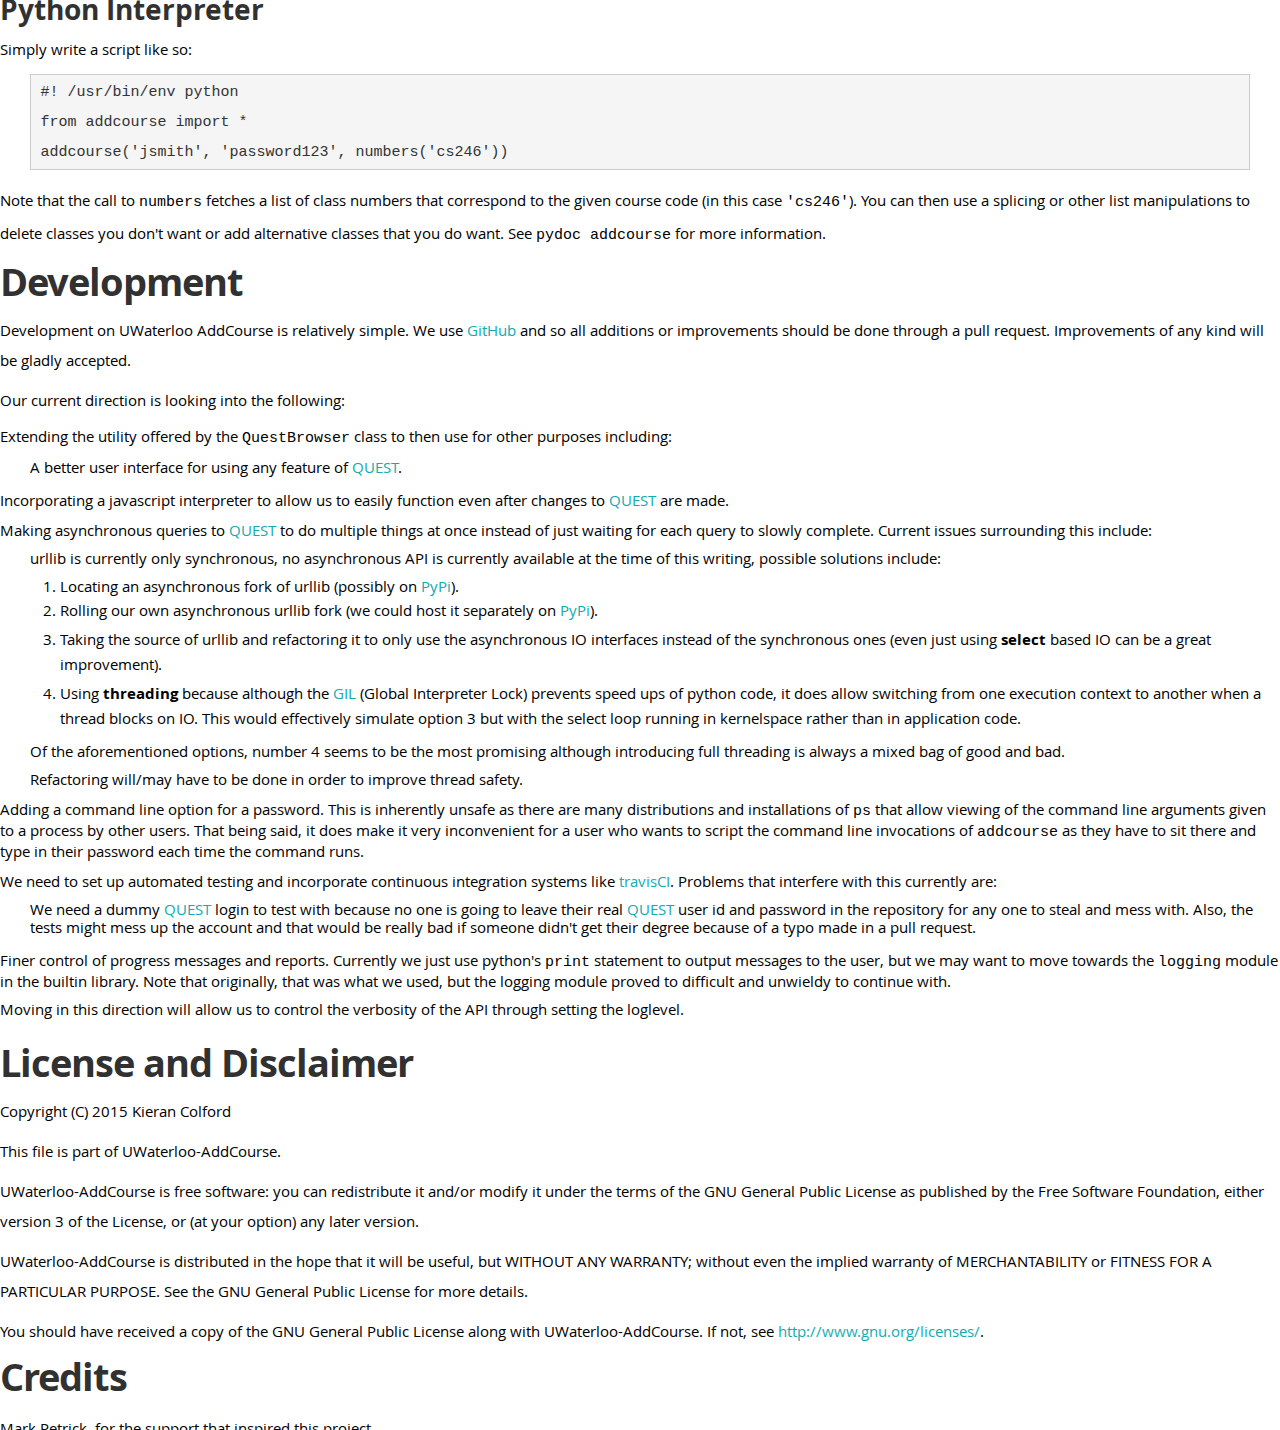
==== commit d5d88233: "switch the stylesheet" ====
--- a/uwaterloo-addcourse/index.html
+++ b/uwaterloo-addcourse/index.html
@@ -4,7 +4,8 @@
     <meta http-equiv="Content-Type" content="text/html; charset=utf-8" />
 <meta name="generator" content="Docutils 0.12: http://docutils.sourceforge.net/" />
 <title>UWaterloo AddCourse</title>
-    <link rel="stylesheet" href="https://maxcdn.bootstrapcdn.com/bootstrap/3.3.4/css/bootstrap.min.css">
+    <link rel="stylesheet" href="/css/default.css">
+    <!-- <link rel="stylesheet" href="https://maxcdn.bootstrapcdn.com/bootstrap/3.3.4/css/bootstrap.min.css"> -->
     <style type="text/css">
 
 /*
--- a/css/default.css
+++ b/css/default.css
@@ -0,0 +1,816 @@
+/*
+  =====================================================================
+  *   Ceevee v1.0 Default Stylesheet
+  *   url: styleshout.com
+  *   03-17-2014
+  =====================================================================
+
+TOC:
+a. Webfonts and Icon fonts
+b. Reset
+c. Default Styles
+1. Basic
+2. Typography
+3. Links
+4. Images
+5. Buttons
+6. Forms
+d. Grid
+e. Others
+1. Clearing
+2. Misc
+
+=====================================================================  */
+
+/* ------------------------------------------------------------------ */
+/* a. Webfonts and Icon fonts
+   ------------------------------------------------------------------ */
+
+@import url("fonts.css");
+@import url("fontello/css/fontello.css");
+
+/* ------------------------------------------------------------------
+   /* b. Reset
+   Adapted from:
+   Normalize.css - https://github.com/necolas/normalize.css/
+   HTML5 Doctor Reset - html5doctor.com/html-5-reset-stylesheet/
+   /* ------------------------------------------------------------------ */
+
+html, body, div, span, object, iframe,
+h1, h2, h3, h4, h5, h6, p, blockquote, pre,
+abbr, address, cite, code,
+del, dfn, em, img, ins, kbd, q, samp,
+small, strong, sub, sup, var,
+b, i,
+dl, dt, dd, ol, ul, li,
+fieldset, form, label, legend,
+table, caption, tbody, tfoot, thead, tr, th, td,
+article, aside, canvas, details, figcaption, figure,
+footer, header, hgroup, menu, nav, section, summary,
+time, mark, audio, video {
+    margin: 0;
+    padding: 0;
+    border: 0;
+    outline: 0;
+    font-size: 100%;
+    vertical-align: baseline;
+    background: transparent;
+}
+
+article,aside,details,figcaption,figure,
+footer,header,hgroup,menu,nav,section {
+    display: block;
+}
+
+audio,
+canvas,
+video {
+    display: inline-block;
+}
+
+audio:not([controls]) {
+    display: none;
+    height: 0;
+}
+
+[hidden] { display: none; }
+
+code, kbd, pre, samp {
+    font-family: monospace, serif;
+    font-size: 1em;
+}
+
+pre {
+    white-space: pre;
+    white-space: pre-wrap;
+    word-wrap: break-word;
+}
+
+blockquote, q { quotes: &#8220 &#8220; }
+
+blockquote:before, blockquote:after,
+q:before, q:after {
+    content: '';
+    content: none;
+}
+
+ins {
+    background-color: #ff9;
+    color: #000;
+    text-decoration: none;
+}
+
+mark {
+    background-color: #A7F4F6;
+    color: #555;
+}
+
+del { text-decoration: line-through; }
+
+abbr[title], dfn[title] {
+    border-bottom: 1px dotted;
+    cursor: help;
+}
+
+table {
+    border-collapse: collapse;
+    border-spacing: 0;
+}
+
+
+/* ------------------------------------------------------------------ */
+/* c. Default and Basic Styles
+   Adapted from:
+   Skeleton CSS Framework - http://www.getskeleton.com/
+   Typeplate Typographic Starter Kit - http://typeplate.com/
+   /* ------------------------------------------------------------------ */
+
+/*  1. Basic  ------------------------------------------------------- */
+
+*,
+*:before,
+*:after {
+    -moz-box-sizing: border-box;
+    -webkit-box-sizing: border-box;
+    box-sizing: border-box;
+}
+
+html {
+    font-size: 62.5%;
+    -webkit-font-smoothing: antialiased;
+}
+
+body {
+    background: #fff;
+    font-family: 'opensans-regular', sans-serif;
+    font-weight: normal;
+    font-size: 15px;
+    line-height: 30px;
+    color: #838C95;
+
+    -webkit-font-smoothing: antialiased; /* Fix for webkit rendering */
+    -webkit-text-size-adjust: 100%;
+}
+
+/*  2. Typography
+    Vertical rhythm with leading derived from 6
+    --------------------------------------------------------------------- */
+
+header h1 { 
+    font-size: 60px;
+    margin-bottom: 18px;
+}
+
+h1, h2, h3, h4, h5, h6 {
+    color: #313131;
+    font-family: 'opensans-bold', sans-serif;
+    font-weight: normal;
+}
+h1 a, h2 a, h3 a, h4 a, h5 a, h6 a { font-weight: inherit; }
+h1 { font-size: 38px; line-height: 42px; margin-bottom: 12px; letter-spacing: -1px; }
+h2 { font-size: 28px; line-height: 36px; margin-bottom: 6px; }
+h3 { font-size: 22px; line-height: 30px; margin-bottom: 12px; }
+h4 { font-size: 20px; line-height: 30px; margin-bottom: 6px; }
+h5 { font-size: 18px; line-height: 30px; }
+h6 { font-size: 14px; line-height: 30px; }
+.subheader { }
+
+p { margin: 0 0 30px 0; }
+p img { margin: 0; }
+p.lead {
+    font: 19px/36px 'opensans-light', sans-serif;
+    margin-bottom: 18px;
+}
+
+/* for 'em' and 'strong' tags, font-size and line-height should be same with
+   the body tag due to rendering problems in some browsers */
+em { font: 15px/30px 'opensans-italic', sans-serif; }
+strong, b { font: 15px/30px 'opensans-bold', sans-serif; }
+small { font-size: 11px; line-height: inherit; }
+
+/*	Blockquotes */
+blockquote {
+    margin: 30px 0px;
+    padding-left: 40px;
+    position: relative;
+}
+blockquote:before {
+    content: "\201C";
+    opacity: 0.45;
+    font-size: 80px;
+    line-height: 0px;
+    margin: 0;
+    font-family: arial, sans-serif;
+
+    position: absolute;
+    top:  30px;
+    left: 0;
+}
+blockquote p {
+    font-family: 'librebaskerville-italic', serif;
+    padding: 0;
+    font-size: 18px;
+    line-height: 36px;
+}
+blockquote cite {
+    display: block;
+    font-size: 12px;
+    font-style: normal;
+    line-height: 18px;
+}
+blockquote cite:before { content: "\2014 \0020"; }
+blockquote cite a,
+blockquote cite a:visited { color: #8B9798; border: none }
+
+/* ---------------------------------------------------------------------
+   /*  Pull Quotes Markup
+   /*
+   <aside class="pull-quote">
+   <blockquote>
+   <p></p>
+   </blockquote>
+   </aside>
+   /*
+   /* --------------------------------------------------------------------- */
+.pull-quote {
+    position: relative;
+    padding: 18px 30px 18px 0px;
+}
+.pull-quote:before,
+.pull-quote:after {
+    height: 1em;
+    opacity: 0.45;
+    position: absolute;
+    font-size: 80px;
+    font-family: Arial, Sans-Serif;
+}
+.pull-quote:before {
+    content: "\201C";
+    top:  33px;
+    left: 0;
+}
+.pull-quote:after {
+    content: '\201D';
+    bottom: -33px;
+    right: 0;
+}
+.pull-quote blockquote {
+    margin: 0;
+}
+.pull-quote blockquote:before {
+    content: none;
+}
+
+/* Abbreviations */
+abbr {
+    font-family: 'opensans-bold', sans-serif;
+    font-variant: small-caps;
+    text-transform: lowercase;
+    letter-spacing: .5px;
+    color: gray;
+}
+abbr:hover { cursor: help; }
+
+/* drop cap */
+.drop-cap:first-letter {
+    float: left;
+    margin: 0;
+    padding: 14px 6px 0 0;
+    font-size: 84px;
+    font-family: /* Copperplate */ 'opensans-bold', sans-serif;
+    line-height: 60px;
+    text-indent: 0;
+    background: transparent;
+    color: inherit;
+}
+
+hr { border: solid #E3E3E3; border-width: 1px 0 0; clear: both; margin: 11px 0 30px; height: 0; }
+
+
+/*  3. Links  ------------------------------------------------------- */
+
+a, a:visited {
+    text-decoration: none;
+    outline: 0;
+    color: #11ABB0;
+
+    -webkit-transition: color .3s ease-in-out;
+    -moz-transition: color .3s ease-in-out;
+    -o-transition: color .3s ease-in-out;
+    transition: color .3s ease-in-out;
+}
+a:hover, a:focus { color: #313131; }
+p a, p a:visited { line-height: inherit; }
+
+
+/*  4. List  --------------------------------------------------------- */
+
+ul, ol { margin-bottom: 24px; margin-top: 12px; }
+ul { list-style: none outside; }
+ol { list-style: decimal; }
+ol, ul.square, ul.circle, ul.disc { margin-left: 30px; }
+ul.square { list-style: square outside; }
+ul.circle { list-style: circle outside; }
+ul.disc { list-style: disc outside; }
+ul ul, ul ol,
+ol ol, ol ul { margin: 6px 0 6px 30px; }
+ul ul li, ul ol li,
+ol ol li, ol ul li { margin-bottom: 6px; }
+li { line-height: 18px; margin-bottom: 12px; }
+ul.large li { }
+li p { }
+
+/* ---------------------------------------------------------------------
+   /*  Stats Tab Markup
+
+<ul class="stats-tabs">
+<li><a href="#">[value]<b>[name]</b></a></li>
+</ul>
+
+Extend this object into your markup.
+/*
+/* --------------------------------------------------------------------- */
+.stats-tabs {
+    padding: 0;
+    margin: 24px 0;
+}
+.stats-tabs li {
+    display: inline-block;
+    margin: 0 10px 18px 0;
+    padding: 0 10px 0 0;
+    border-right: 1px solid #ccc;
+}
+.stats-tabs li:last-child {
+    margin: 0;
+    padding: 0;
+    border: none;
+}
+.stats-tabs li a {
+    display: inline-block;
+    font-size: 22px;
+    font-family: 'opensans-bold', sans-serif;
+    border: none;
+    color: #313131;
+}
+.stats-tabs li a:hover {
+    color:#11ABB0;
+}
+.stats-tabs li a b {
+    display: block;
+    margin: 6px 0 0 0;
+    font-size: 13px;
+    font-family: 'opensans-regular', sans-serif;
+    color: #8B9798;
+}
+
+/* definition list */
+dl { margin: 12px 0; }
+dt { margin: 0; color:#11ABB0; }
+dd { margin: 0 0 0 20px; }
+
+/* Lining Definition Style Markup */
+.lining dt,
+.lining dd {
+    display: inline;
+    margin: 0;
+}
+.lining dt + dt:before,
+.lining dd + dt:before {
+    content: "\A";
+    white-space: pre;
+}
+.lining dd + dd:before {
+    content: ", ";
+}
+.lining dd:before {
+    content: ": ";
+    margin-left: -0.2em;
+}
+
+/* Dictionary Definition Style Markup */
+.dictionary-style dt {
+    display: inline;
+    counter-reset: definitions;
+}
+.dictionary-style dt + dt:before {
+    content: ", ";
+    margin-left: -0.2em;
+}
+.dictionary-style dd {
+    display: block;
+    counter-increment: definitions;
+}
+.dictionary-style dd:before {
+    content: counter(definitions, decimal) ". ";
+}
+
+/* Pagination */
+.pagination {
+    margin: 36px auto;
+    text-align: center;
+}
+.pagination ul li {
+    display: inline-block;
+    margin: 0;
+    padding: 0;
+}
+.pagination .page-numbers {
+    font: 15px/18px 'opensans-bold', sans-serif;
+    display: inline-block;
+    padding: 6px 10px;
+    margin-right: 3px;
+    margin-bottom: 6px;
+    color: #6E757C;
+    background-color: #E6E8EB;
+
+    -webkit-transition: all 200ms ease-in-out;
+    -moz-transition: all 200ms ease-in-out;
+    -o-transition: all 200ms ease-in-out;
+    -ms-transition: all 200ms ease-in-out;
+    transition: all 200ms ease-in-out;
+
+    -moz-border-radius: 3px;
+    -webkit-border-radius: 3px;
+    -khtml-border-radius: 3px;
+    border-radius: 3px;
+}
+.pagination .page-numbers:hover {
+    background: #838A91;
+    color: #fff;
+}
+.pagination .current,
+.pagination .current:hover {
+    background-color: #11ABB0;
+    color: #fff;
+}
+.pagination .inactive,
+.pagination .inactive:hover {
+    background-color: #E6E8EB;
+    color: #A9ADB2;
+}
+.pagination .prev, .pagination .next {}
+
+/*  5. Images  --------------------------------------------------------- */
+
+img {
+    max-width: 100%;
+    height: auto;
+}
+img.pull-right { margin: 12px 0px 0px 18px; }
+img.pull-left { margin: 12px 18px 0px 0px; }
+
+/*  6. Buttons  --------------------------------------------------------- */
+
+.button,
+.button:visited,
+button,
+input[type="submit"],
+input[type="reset"],
+input[type="button"] {
+    font: 16px/30px 'opensans-bold', sans-serif;
+    background: #11ABB0;
+    display: inline-block;
+    text-decoration: none;
+    letter-spacing: 0;
+    color: #fff;
+    padding: 12px 20px;
+    margin-bottom: 18px;
+    border: none;
+    cursor: pointer;
+    height: auto;
+
+    -webkit-transition: all .2s ease-in-out;
+    -moz-transition: all .2s ease-in-out;
+    -o-transition: all .2s ease-in-out;
+    -ms-transition: all .2s ease-in-out;
+    transition: all .2s ease-in-out;
+
+    -moz-border-radius: 3px;
+    -webkit-border-radius: 3px;
+    -khtml-border-radius: 3px;
+    border-radius: 3px;
+}
+
+.button:hover,
+button:hover,
+input[type="submit"]:hover,
+input[type="reset"]:hover,
+input[type="button"]:hover {
+    background: #3d4145;
+    color: #fff;
+}
+
+.button:active,
+button:active,
+input[type="submit"]:active,
+input[type="reset"]:active,
+input[type="button"]:active {
+    background: #3d4145;
+    color: #fff;
+}
+
+.button.full-width,
+button.full-width,
+input[type="submit"].full-width,
+input[type="reset"].full-width,
+input[type="button"].full-width {
+    width: 100%;
+    padding-left: 0 !important;
+    padding-right: 0 !important;
+    text-align: center;
+}
+
+/* Fix for odd Mozilla border & padding issues */
+button::-moz-focus-inner,
+input::-moz-focus-inner {
+    border: 0;
+    padding: 0;
+}
+
+
+/*  7. Forms  --------------------------------------------------------- */
+
+form { margin-bottom: 24px; }
+fieldset { margin-bottom: 24px; }
+
+input[type="text"],
+input[type="password"],
+input[type="email"],
+textarea,
+select {
+    display: block;
+    padding: 18px 15px;
+    margin: 0 0 24px 0;
+    border: 0;
+    outline: none;
+    vertical-align: middle;
+    min-width: 225px;
+    max-width: 100%;
+    font-size: 15px;
+    line-height: 24px;
+    color: #647373;
+    background: #D3D9D9;
+
+}
+
+/* select { padding: 0;
+   width: 220px;
+   } */
+
+input[type="text"]:focus,
+input[type="password"]:focus,
+input[type="email"]:focus,
+textarea:focus {
+    color: #B3B7BC;
+    background-color: #3d4145;
+}
+
+textarea { min-height: 220px; }
+
+label,
+legend {
+    font: 16px/24px 'opensans-bold', sans-serif;
+    margin: 12px 0;
+    color: #3d4145;
+    display: block;
+}
+label span,
+legend span {
+    color: #8B9798;
+    font: 14px/24px 'opensans-regular', sans-serif;
+}
+
+input[type="checkbox"],
+input[type="radio"] {
+    font-size: 15px;
+    color: #737373;
+}
+
+input[type="checkbox"] { display: inline; }
+
+/* ------------------------------------------------------------------ */
+/* d. Grid
+   ---------------------------------------------------------------------
+   gutter = 40px.
+   /* ------------------------------------------------------------------ */
+
+/* default
+   --------------------------------------------------------------- */
+.row {
+    width: 96%;
+    max-width: 1020px;
+    margin: 0 auto;
+}
+/* fixed width for IE8 */
+.ie .row { width: 1000px ; }
+
+.narrow .row { max-width: 980px; }
+
+.row .row { width: auto; max-width: none; margin: 0 -20px; }
+
+/* row clearing */
+.row:before,
+.row:after {
+    content: " ";
+    display: table;
+}
+.row:after {
+    clear: both;
+}
+
+.column, .columns {
+    position: relative;
+    padding: 0 20px;
+    min-height: 1px;
+    float: left;
+}
+.column.centered, .columns.centered  {
+    float: none;
+    margin: 0 auto;
+}
+
+/* removed gutters */
+.row.collapsed > .column,
+.row.collapsed > .columns,
+.column.collapsed, .columns.collapsed  { padding: 0; }
+
+[class*="column"] + [class*="column"]:last-child { float: right; }
+[class*="column"] + [class*="column"].end { float: right; }
+
+/* column widths */
+.row .one         { width: 8.33333%; }
+.row .two         { width: 16.66667%; }
+.row .three       { width: 25%; }
+.row .four        { width: 33.33333%; }
+.row .five        { width: 41.66667%; }
+.row .six         { width: 50%; }
+.row .seven       { width: 58.33333%; }
+.row .eight       { width: 66.66667%; }
+.row .nine        { width: 75%; }
+.row .ten         { width: 83.33333%; }
+.row .eleven      { width: 91.66667%; }
+.row .twelve      { width: 100%; }
+
+/* Offsets */
+.row .offset-1    { margin-left: 8.33333%; }
+.row .offset-2    { margin-left: 16.66667%; }
+.row .offset-3    { margin-left: 25%; }
+.row .offset-4    { margin-left: 33.33333%; }
+.row .offset-5    { margin-left: 41.66667%; }
+.row .offset-6    { margin-left: 50%; }
+.row .offset-7    { margin-left: 58.33333%; }
+.row .offset-8    { margin-left: 66.66667%; }
+.row .offset-9    { margin-left: 75%; }
+.row .offset-10   { margin-left: 83.33333%; }
+.row .offset-11   { margin-left: 91.66667%; }
+
+/* Push/Pull */
+.row .push-1      { left: 8.33333%; }
+.row .pull-1      { right: 8.33333%; }
+.row .push-2      { left: 16.66667%; 	}
+.row .pull-2      { right: 16.66667%; }
+.row .push-3      { left: 25%; }
+.row .pull-3      { right: 25%;	}
+.row .push-4      { left: 33.33333%; }
+.row .pull-4      { right: 33.33333%; }
+.row .push-5      { left: 41.66667%; }
+.row .pull-5      { right: 41.66667%; }
+.row .push-6      { left: 50%; }
+.row .pull-6      { right: 50%; }
+.row .push-7      { left: 58.33333%; }
+.row .pull-7      { right: 58.33333%; }
+.row .push-8      { left: 66.66667%; 	}
+.row .pull-8      { right: 66.66667%; }
+.row .push-9      { left: 75%; }
+.row .pull-9      { right: 75%; }
+.row .push-10     { left: 83.33333%; }
+.row .pull-10     { right: 83.33333%; }
+.row .push-11     { left: 91.66667%; }
+.row .pull-11     { right: 91.66667%; }
+
+/* block grids
+   --------------------------------------------------------------------- */
+.bgrid-sixths [class*="column"]   { width: 16.66667%; }
+.bgrid-quarters [class*="column"] { width: 25%; }
+.bgrid-thirds [class*="column"]   { width: 33.33333%; }
+.bgrid-halves [class*="column"]   { width: 50%; }
+
+[class*="bgrid"] [class*="column"] + [class*="column"]:last-child { float: left; }
+
+/* Left clearing for block grid columns - columns that changes width in
+   different screen sizes. Allows columns with different heights to align
+   properly.
+   --------------------------------------------------------------------- */
+.first { clear: left; }   /* first column in default screen */
+.s-first { clear: none; } /* first column in smaller screens */
+
+/* smaller screens
+   --------------------------------------------------------------- */
+@media only screen and (max-width: 900px) {
+
+    /* block grids on small screens */
+    .s-bgrid-sixths [class*="column"]   { width: 16.66667%; }
+    .s-bgrid-quarters [class*="column"] { width: 25%; }
+    .s-bgrid-thirds [class*="column"]   { width: 33.33333%; }
+    .s-bgrid-halves [class*="column"]   { width: 50%; }
+
+    /* block grids left clearing */
+    .first { clear: none; }
+    .s-first { clear: left; }
+
+}
+
+/* mobile wide/smaller tablets
+   --------------------------------------------------------------- */
+@media only screen and (max-width: 767px) {
+
+    .row {
+	width: 460px;
+	margin: 0 auto;
+        padding: 0;
+    }
+    .column, .columns {
+	width: auto !important;
+	float: none;
+	margin-left: 0;
+	margin-right: 0;
+        padding: 0 30px;
+    }
+    .row .row { width: auto; max-width: none; margin: 0 -30px; }
+
+    [class*="column"] + [class*="column"]:last-child { float: none; }
+    [class*="bgrid"] [class*="column"] + [class*="column"]:last-child { float: none; }
+
+    /* Offsets */
+    .row .offset-1    { margin-left: 0%; }
+    .row .offset-2    { margin-left: 0%; }
+    .row .offset-3    { margin-left: 0%; }
+    .row .offset-4    { margin-left: 0%; }
+    .row .offset-5    { margin-left: 0%; }
+    .row .offset-6    { margin-left: 0%; }
+    .row .offset-7    { margin-left: 0%; }
+    .row .offset-8    { margin-left: 0%; }
+    .row .offset-9    { margin-left: 0%; }
+    .row .offset-10   { margin-left: 0%; }
+    .row .offset-11   { margin-left: 0%; }
+}
+
+/* mobile narrow
+   --------------------------------------------------------------- */
+@media only screen and (max-width: 460px) {
+
+    .row { width: auto; }
+
+}
+
+/* larger screens
+   --------------------------------------------------------------- */
+@media screen and (min-width: 1200px) {
+
+    .wide .row { max-width: 1180px; }
+
+}
+
+/* ------------------------------------------------------------------ */
+/* e. Others
+   /* ------------------------------------------------------------------ */
+
+/*  1. Clearing
+    (http://nicolasgallagher.com/micro-clearfix-hack/
+    --------------------------------------------------------------------- */
+
+.cf:before,
+.cf:after {
+    content: " ";
+    display: table;
+}
+.cf:after {
+    clear: both;
+}
+
+/*  2. Misc -------------------------------------------------------- */
+
+.remove-bottom { margin-bottom: 0 !important; }
+.half-bottom { margin-bottom: 12px !important; }
+.add-bottom { margin-bottom: 24px !important; }
+.no-border { border: none; }
+
+.text-center  { text-align: center !important; }
+.text-left    { text-align: left !important; }
+.text-right   { text-align: right !important; }
+.pull-left    { float: left !important; }
+.pull-right   { float: right !important; }
+.align-center {
+    margin-left: auto !important;
+    margin-right: auto !important;
+    text-align: center !important;
+}
+
+pre {
+    display: block;
+    color: #333;
+    border: 1px solid #CCC;
+    background-color: #F5F5F5;
+    padding: 9.5px;
+    margin: 5px;
+}
